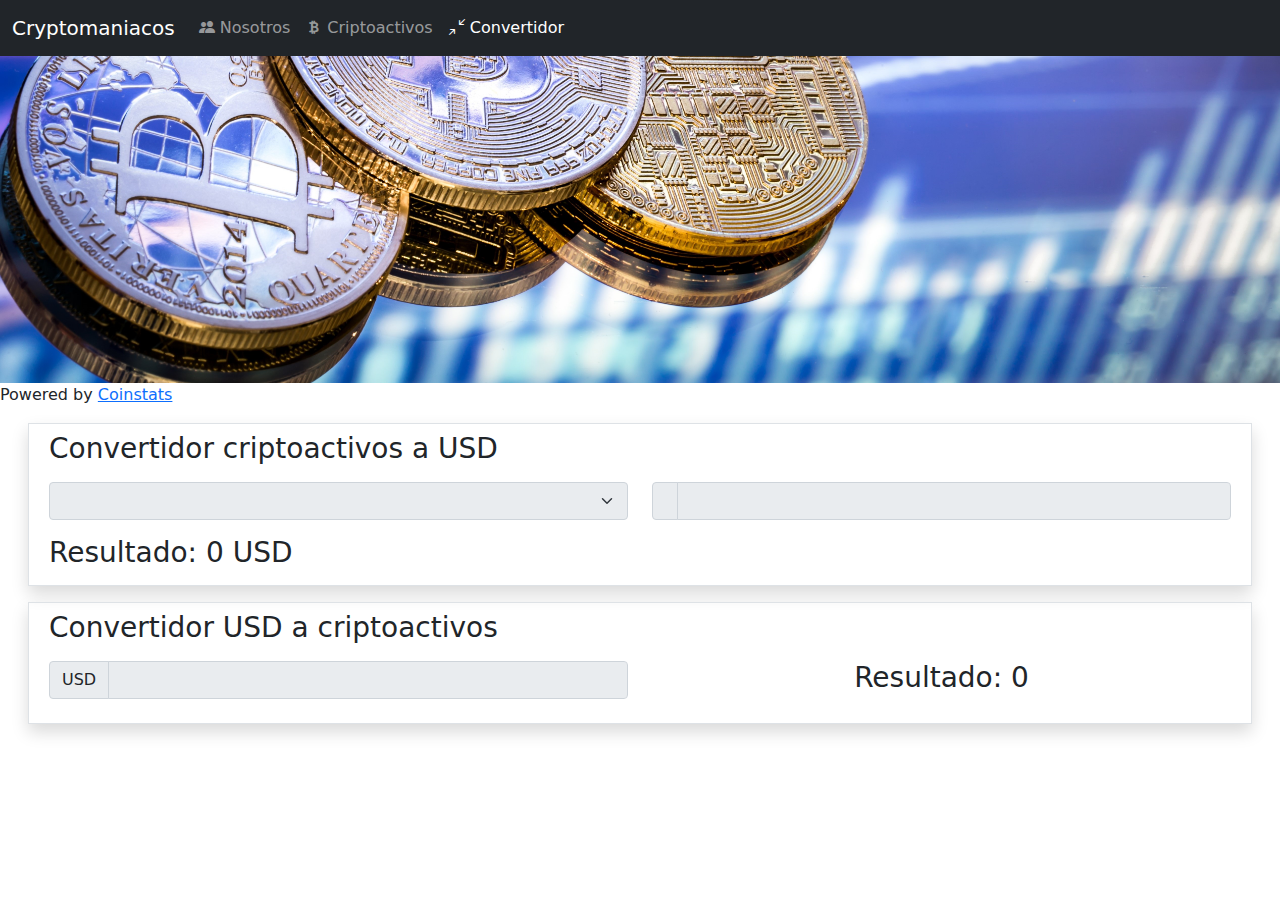
==== convertidor.html @ d5f2abaf "First commit" ====
<!DOCTYPE html>
<html lang="en">

<head>
    <meta charset="UTF-8">
    <meta http-equiv="X-UA-Compatible" content="IE=edge">
    <meta name="viewport" content="width=device-width, initial-scale=1.0">
    <title>Cryptomaniacos</title>
    <link rel="stylesheet" href="css/libs/bootstrap.min.css">
    <link rel="stylesheet" href="css/main.css">
    <link rel="icon" href="assets/currency-bitcoin.svg">
    <script src="js/libs/bootstrap.min.js"></script>
    <script src="js/main.js"></script>
    <link rel="stylesheet" href="https://cdnjs.cloudflare.com/ajax/libs/font-awesome/5.15.3/css/all.min.css"
        integrity="sha512-iBBXm8fW90+nuLcSKlbmrPcLa0OT92xO1BIsZ+ywDWZCvqsWgccV3gFoRBv0z+8dLJgyAHIhR35VZc2oM/gI1w=="
        crossorigin="anonymous" referrerpolicy="no-referrer" />
    <link rel="stylesheet" href="https://cdn.jsdelivr.net/npm/bootstrap-icons@1.5.0/font/bootstrap-icons.css">
</head>

<body>
    <nav class="navbar navbar-expand-lg navbar-dark bg-dark">
        <div class="container-fluid">
            <a class="navbar-brand" href="#"><i class="fab fa-bitcoin"></i> Cryptomaniacos</a>
            <button class="navbar-toggler" type="button" data-bs-toggle="collapse"
                data-bs-target="#navbarSupportedContent" aria-controls="navbarSupportedContent" aria-expanded="false"
                aria-label="Toggle navigation">
                <span class="navbar-toggler-icon"></span>
            </button>
            <div class="collapse navbar-collapse" id="navbarSupportedContent">
                <ul class="navbar-nav me-auto mb-2 mb-lg-0">
                    <li class="nav-item">
                        <a class="nav-link bi bi-people-fill"  href="/"> Nosotros</a>
                    </li>
                    <li class="nav-item">
                        <a class="nav-link bi bi-currency-bitcoin"  href="/criptoactivos.html"> Criptoactivos</a>
                    </li>
                    <li class="nav-item">
                        <a class="nav-link active bi bi-arrows-angle-contract" aria-current="page" href="/convertidor.html"> Convertidor</a>
                    </li>
                </ul>
            </div>
        </div>
    </nav>
    <header class="w-100">
        <img class="img-fluid" src="assets/bitcoin-banner2.jpg" alt="Bitcoin digital background">
    </header>
    <p>Powered by <a href="https://coinstats.app/coins/apis/">Coinstats</a></p>
    <div class="container-fluid mt-3">
        <div class="row mx-3 border p-2 shadow">
            <div class="col">
                <h3>Convertidor criptoactivos a USD</h3>
                <div class="row mt-3">
                    <div class="col">
                        <select name="criptoactivo" id="criptoactivo-select" disabled class="form-select">
                        </select>
                    </div>
                    <div class="col">
                        <div class="input-group mb-3">
                            <span class="input-group-text" id="cripto-icon"></span>
                            <input type="text" class="form-control" disabled id="criptoactivo-input" type="number" aria-label="Amount (to the nearest dollar)">
                          </div>
                    </div>
                </div>
                <div class="row">
                    <div class="col text-right">
                        <h3>Resultado: <span id="resultado-conversion">0</span> USD</h3>
                    </div>
                </div>
            </div>
        </div>
        <div class="row mx-3 border p-2 mt-3 mb-4 shadow">
            <div class="col">
                <h3>Convertidor USD a criptoactivos</h3>
                <div class="row mt-3">
                    <div class="col">
                        <div class="input-group mb-3">
                            <span class="input-group-text">USD</span>
                            <input type="text" disabled class="form-control" id="criptoactivo-input-reverse" type="number" aria-label="Amount (to the nearest dollar)">
                          </div>
                    </div>
                    <div class="col text-center">
                        <h3>Resultado: <span id="resultado-conversion-reverse">0</span> <span id="resultado-symbol"></span></h3>
                    </div>
                </div>
            </div>
        </div>
    </div>
    <script src="js/main.js"></script>
</body>

</html>
---- css/main.css ----
.w-15 {
    width: 15%; 
}

.w-5 {
    width: 10%;
}

@media (max-width: 800px) {
    .w-15 {
        min-width: 45%;
    }
    .w-5 {
        min-width: 45%;
    }
}


.fadeout {
    animation: fadeout;
    animation-duration: 500ms;
    animation-iteration-count: infinite;
}

.card:hover {
    background-color: rgba(33, 154, 175, 0.521);
    cursor: pointer;
}

@keyframes fadeout {
    from {
        opacity: 100%;
    }
    to {
        opacity: 0%;
    }
} 

.min-height-15rem {
    min-height: 15rem;
}
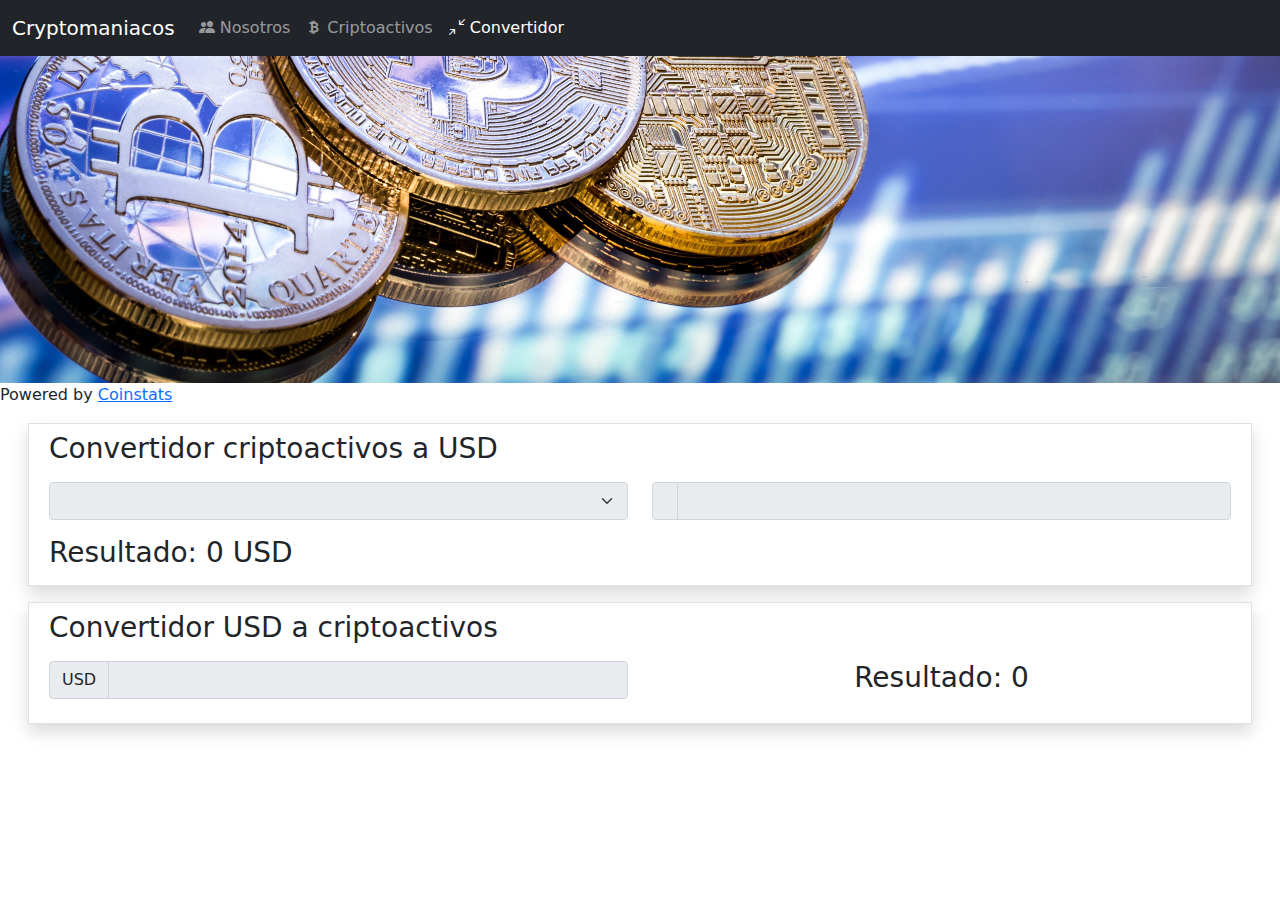
==== commit 047504cc: "Fix routes and compress banner" ====
--- a/convertidor.html
+++ b/convertidor.html
@@ -29,20 +29,20 @@
             <div class="collapse navbar-collapse" id="navbarSupportedContent">
                 <ul class="navbar-nav me-auto mb-2 mb-lg-0">
                     <li class="nav-item">
-                        <a class="nav-link bi bi-people-fill"  href="/"> Nosotros</a>
+                        <a class="nav-link bi bi-people-fill"  href="index.html"> Nosotros</a>
                     </li>
                     <li class="nav-item">
-                        <a class="nav-link bi bi-currency-bitcoin"  href="/criptoactivos.html"> Criptoactivos</a>
+                        <a class="nav-link bi bi-currency-bitcoin"  href="criptoactivos.html"> Criptoactivos</a>
                     </li>
                     <li class="nav-item">
-                        <a class="nav-link active bi bi-arrows-angle-contract" aria-current="page" href="/convertidor.html"> Convertidor</a>
+                        <a class="nav-link active bi bi-arrows-angle-contract" aria-current="page" href="convertidor.html"> Convertidor</a>
                     </li>
                 </ul>
             </div>
         </div>
     </nav>
     <header class="w-100">
-        <img class="img-fluid" src="assets/bitcoin-banner2.jpg" alt="Bitcoin digital background">
+        <img class="img-fluid" src="assets/bitcoin-banner2compressed.jpg" alt="Bitcoin digital background">
     </header>
     <p>Powered by <a href="https://coinstats.app/coins/apis/">Coinstats</a></p>
     <div class="container-fluid mt-3">
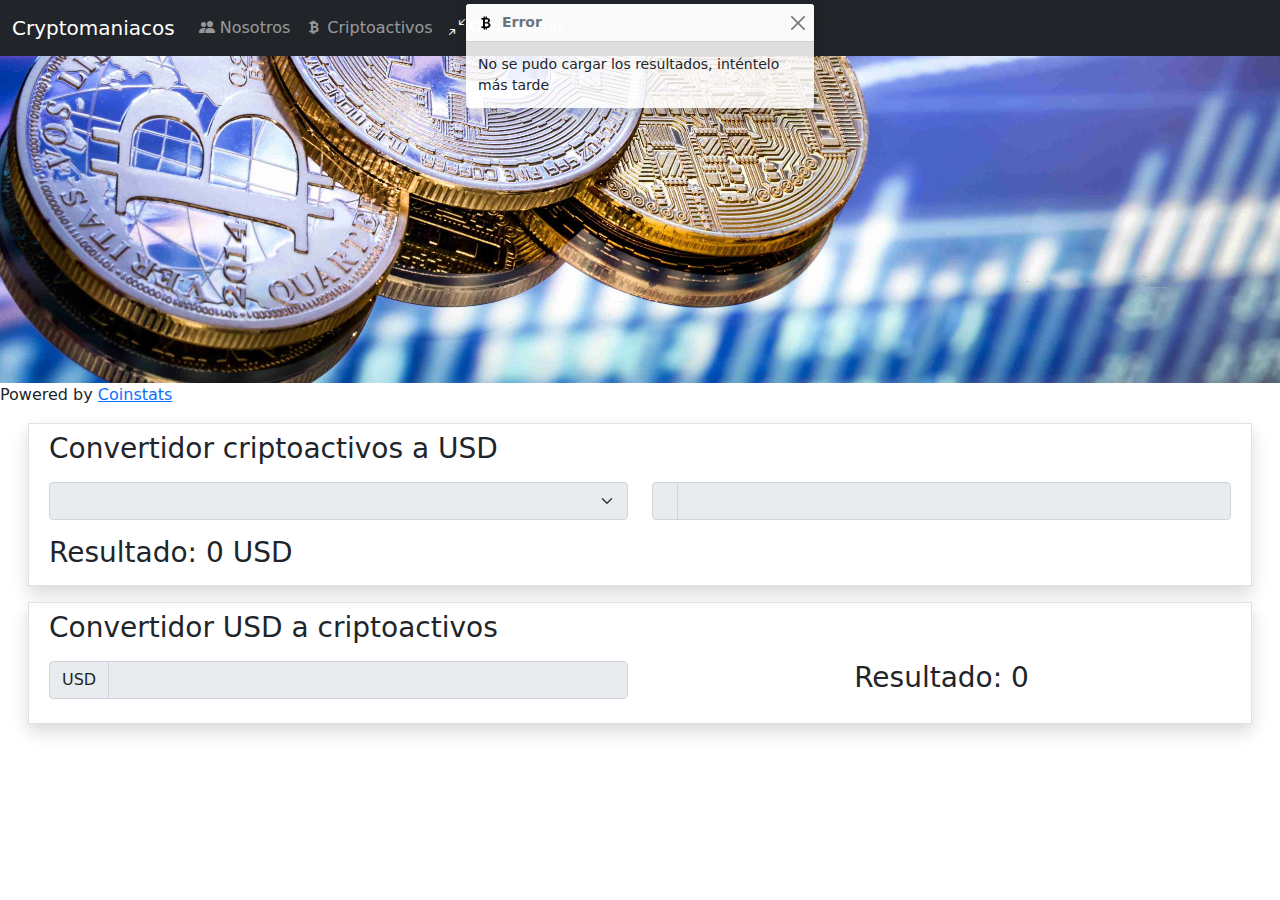
==== commit ac234a91: "Added toasts" ====
--- a/convertidor.html
+++ b/convertidor.html
@@ -29,18 +29,31 @@
             <div class="collapse navbar-collapse" id="navbarSupportedContent">
                 <ul class="navbar-nav me-auto mb-2 mb-lg-0">
                     <li class="nav-item">
-                        <a class="nav-link bi bi-people-fill"  href="index.html"> Nosotros</a>
+                        <a class="nav-link bi bi-people-fill" href="index.html"> Nosotros</a>
                     </li>
                     <li class="nav-item">
-                        <a class="nav-link bi bi-currency-bitcoin"  href="criptoactivos.html"> Criptoactivos</a>
+                        <a class="nav-link bi bi-currency-bitcoin" href="criptoactivos.html"> Criptoactivos</a>
                     </li>
                     <li class="nav-item">
-                        <a class="nav-link active bi bi-arrows-angle-contract" aria-current="page" href="convertidor.html"> Convertidor</a>
+                        <a class="nav-link active bi bi-arrows-angle-contract" aria-current="page"
+                        href="convertidor.html"> Convertidor</a>
                     </li>
                 </ul>
             </div>
         </div>
     </nav>
+    <div aria-live="polite" aria-atomic="true" class="d-flex justify-content-center position-relative align-items-center w-100">
+        <div class="toast position-absolute" role="alert" aria-live="assertive" id="errorToast" aria-atomic="true">
+            <div class="toast-header">
+                <img src="assets/currency-bitcoin.svg" class="rounded me-2" alt="Bitcoin symbol">
+                <strong class="me-auto">Error</strong>
+                <button type="button" class="btn-close" data-bs-dismiss="toast" aria-label="Close"></button>
+            </div>
+            <div class="toast-body">
+                No se pudo cargar los resultados, inténtelo más tarde
+            </div>
+        </div>
+    </div>
     <header class="w-100">
         <img class="img-fluid" src="assets/bitcoin-banner2compressed.jpg" alt="Bitcoin digital background">
     </header>
@@ -57,8 +70,9 @@
                     <div class="col">
                         <div class="input-group mb-3">
                             <span class="input-group-text" id="cripto-icon"></span>
-                            <input type="text" class="form-control" disabled id="criptoactivo-input" type="number" aria-label="Amount (to the nearest dollar)">
-                          </div>
+                            <input type="text" class="form-control" disabled id="criptoactivo-input" type="number"
+                                aria-label="Amount (to the nearest dollar)">
+                        </div>
                     </div>
                 </div>
                 <div class="row">
@@ -75,11 +89,13 @@
                     <div class="col">
                         <div class="input-group mb-3">
                             <span class="input-group-text">USD</span>
-                            <input type="text" disabled class="form-control" id="criptoactivo-input-reverse" type="number" aria-label="Amount (to the nearest dollar)">
-                          </div>
+                            <input type="text" disabled class="form-control" id="criptoactivo-input-reverse"
+                                type="number" aria-label="Amount (to the nearest dollar)">
+                        </div>
                     </div>
                     <div class="col text-center">
-                        <h3>Resultado: <span id="resultado-conversion-reverse">0</span> <span id="resultado-symbol"></span></h3>
+                        <h3>Resultado: <span id="resultado-conversion-reverse">0</span> <span
+                                id="resultado-symbol"></span></h3>
                     </div>
                 </div>
             </div>
